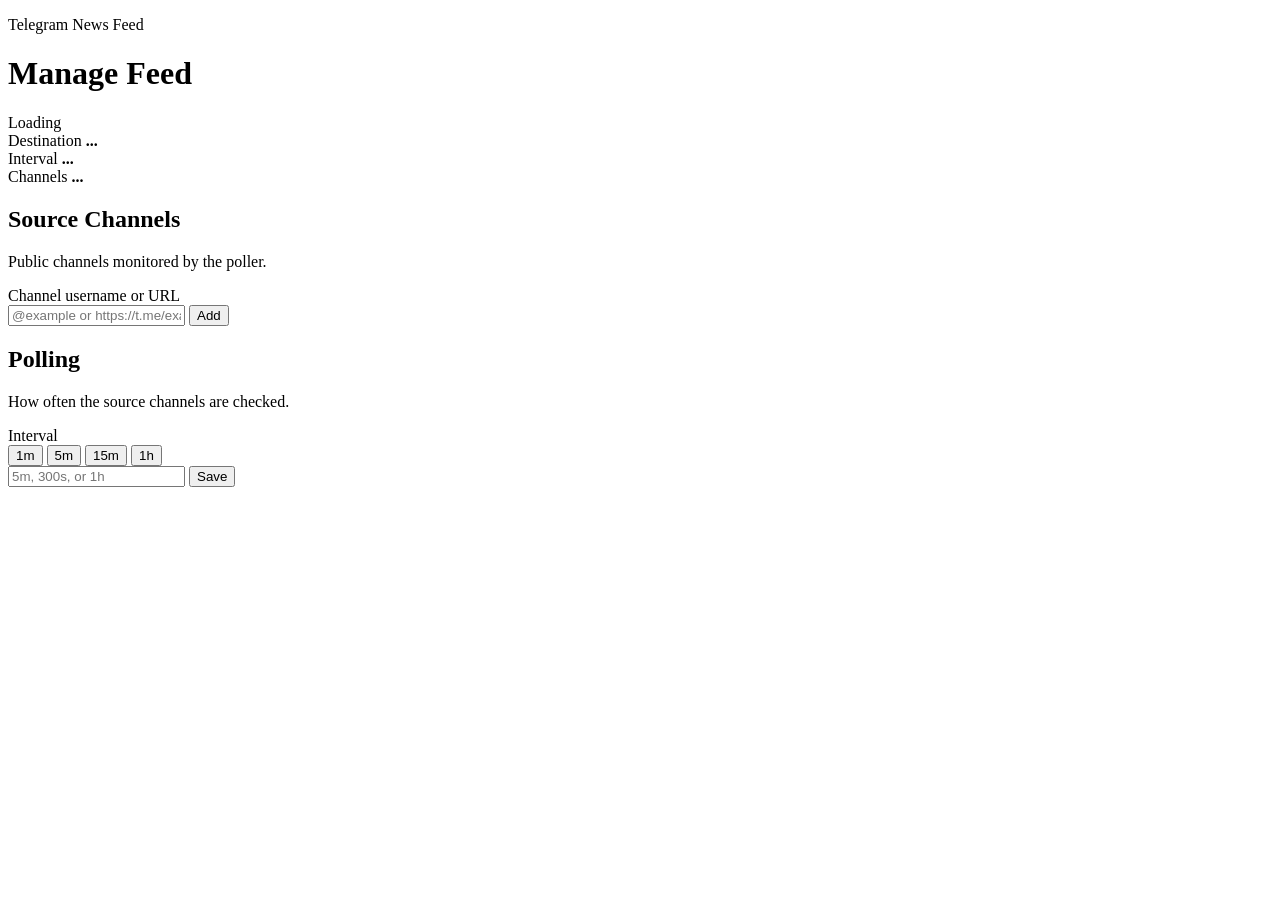
==== src/bot/mini_app/static/index.html @ 1c0e174d "Add Telegram Mini App management - Serve FastAPI Mini App API and static admin frontend  - Validate " ====
<!doctype html>
<html lang="en">
  <head>
    <meta charset="utf-8" />
    <meta name="viewport" content="width=device-width, initial-scale=1" />
    <title>News Feed</title>
    <link rel="stylesheet" href="/app/styles.css" />
    <script src="https://telegram.org/js/telegram-web-app.js"></script>
    <script src="/app/app.js" defer></script>
  </head>
  <body>
    <main class="shell">
      <header class="topbar">
        <div>
          <p class="eyebrow">Telegram News Feed</p>
          <h1>Manage Feed</h1>
        </div>
        <div class="status-pill" id="connection-status">Loading</div>
      </header>

      <section class="summary-grid" aria-label="Feed summary">
        <article class="metric">
          <span class="metric-label">Destination</span>
          <strong class="metric-value" id="destination-value">...</strong>
        </article>
        <article class="metric">
          <span class="metric-label">Interval</span>
          <strong class="metric-value" id="interval-value">...</strong>
        </article>
        <article class="metric">
          <span class="metric-label">Channels</span>
          <strong class="metric-value" id="channel-count-value">...</strong>
        </article>
      </section>

      <section class="panel" aria-labelledby="channels-heading">
        <div class="section-heading">
          <div>
            <h2 id="channels-heading">Source Channels</h2>
            <p>Public channels monitored by the poller.</p>
          </div>
        </div>

        <form class="form-row" id="add-channel-form">
          <label class="field-label" for="channel-input">Channel username or URL</label>
          <div class="input-action">
            <input id="channel-input" name="channel" autocomplete="off" placeholder="@example or https://t.me/example" />
            <button type="submit">Add</button>
          </div>
        </form>

        <div class="channel-list" id="channel-list"></div>
      </section>

      <section class="panel" aria-labelledby="settings-heading">
        <div class="section-heading">
          <div>
            <h2 id="settings-heading">Polling</h2>
            <p>How often the source channels are checked.</p>
          </div>
        </div>

        <form class="form-row" id="interval-form">
          <label class="field-label" for="interval-input">Interval</label>
          <div class="preset-row" role="group" aria-label="Interval presets">
            <button type="button" data-interval="1m">1m</button>
            <button type="button" data-interval="5m">5m</button>
            <button type="button" data-interval="15m">15m</button>
            <button type="button" data-interval="1h">1h</button>
          </div>
          <div class="input-action">
            <input id="interval-input" name="interval" autocomplete="off" placeholder="5m, 300s, or 1h" />
            <button type="submit">Save</button>
          </div>
        </form>
      </section>

      <p class="message" id="message" role="status"></p>
    </main>
  </body>
</html>
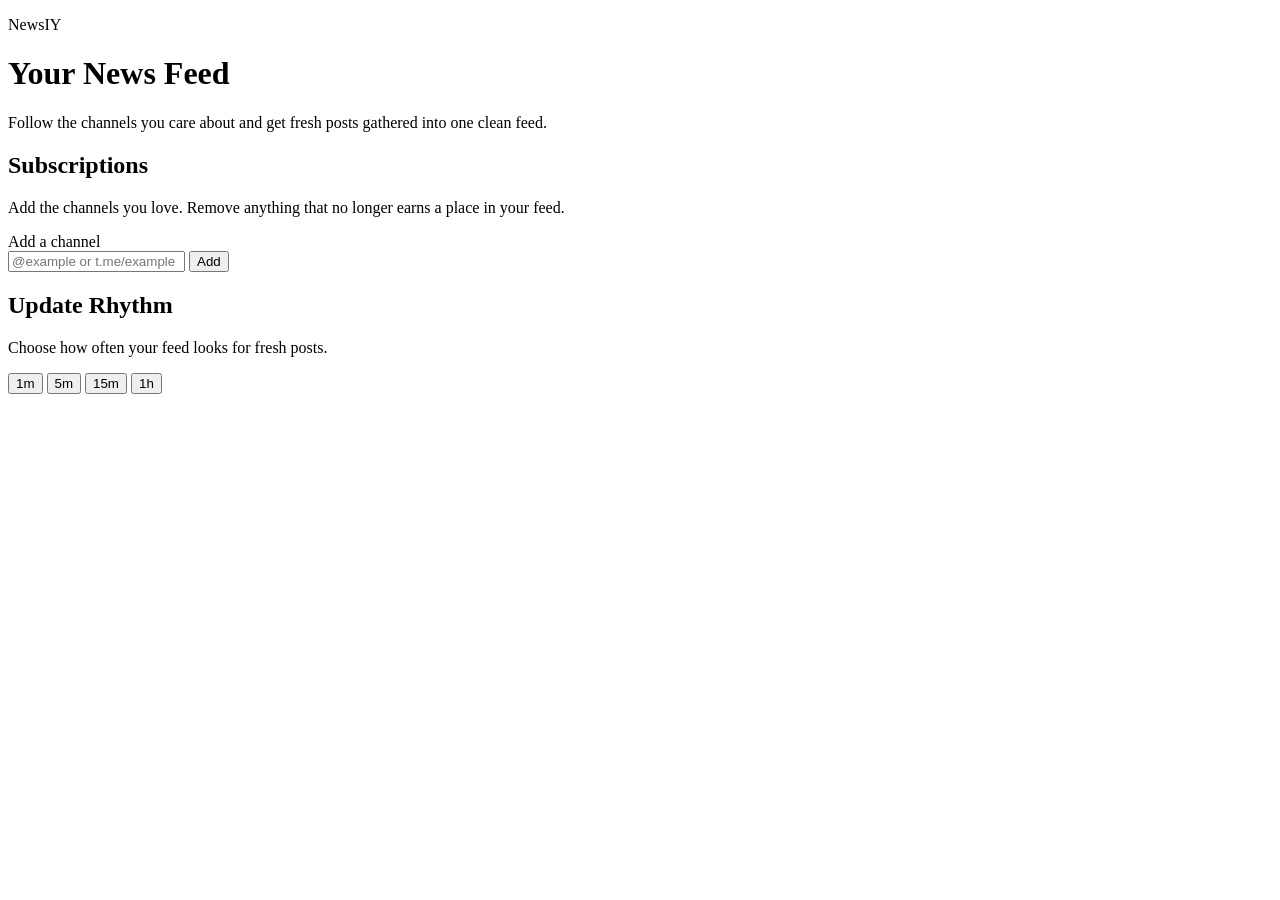
==== commit 574f0266: "Refine Mini App feed controls - Focus the Mini App on subscriptions and update rhythm  - Restrict po" ====
--- a/src/bot/mini_app/static/index.html
+++ b/src/bot/mini_app/static/index.html
@@ -12,39 +12,24 @@
     <main class="shell">
       <header class="topbar">
         <div>
-          <p class="eyebrow">Telegram News Feed</p>
-          <h1>Manage Feed</h1>
+          <p class="eyebrow">NewsIY</p>
+          <h1>Your News Feed</h1>
+          <p class="lead">Follow the channels you care about and get fresh posts gathered into one clean feed.</p>
         </div>
-        <div class="status-pill" id="connection-status">Loading</div>
       </header>
-
-      <section class="summary-grid" aria-label="Feed summary">
-        <article class="metric">
-          <span class="metric-label">Destination</span>
-          <strong class="metric-value" id="destination-value">...</strong>
-        </article>
-        <article class="metric">
-          <span class="metric-label">Interval</span>
-          <strong class="metric-value" id="interval-value">...</strong>
-        </article>
-        <article class="metric">
-          <span class="metric-label">Channels</span>
-          <strong class="metric-value" id="channel-count-value">...</strong>
-        </article>
-      </section>
 
       <section class="panel" aria-labelledby="channels-heading">
         <div class="section-heading">
           <div>
-            <h2 id="channels-heading">Source Channels</h2>
-            <p>Public channels monitored by the poller.</p>
+            <h2 id="channels-heading">Subscriptions</h2>
+            <p>Add the channels you love. Remove anything that no longer earns a place in your feed.</p>
           </div>
         </div>
 
         <form class="form-row" id="add-channel-form">
-          <label class="field-label" for="channel-input">Channel username or URL</label>
+          <label class="field-label" for="channel-input">Add a channel</label>
           <div class="input-action">
-            <input id="channel-input" name="channel" autocomplete="off" placeholder="@example or https://t.me/example" />
+            <input id="channel-input" name="channel" autocomplete="off" placeholder="@example or t.me/example" />
             <button type="submit">Add</button>
           </div>
         </form>
@@ -55,24 +40,17 @@
       <section class="panel" aria-labelledby="settings-heading">
         <div class="section-heading">
           <div>
-            <h2 id="settings-heading">Polling</h2>
-            <p>How often the source channels are checked.</p>
+            <h2 id="settings-heading">Update Rhythm</h2>
+            <p>Choose how often your feed looks for fresh posts.</p>
           </div>
         </div>
 
-        <form class="form-row" id="interval-form">
-          <label class="field-label" for="interval-input">Interval</label>
-          <div class="preset-row" role="group" aria-label="Interval presets">
-            <button type="button" data-interval="1m">1m</button>
-            <button type="button" data-interval="5m">5m</button>
-            <button type="button" data-interval="15m">15m</button>
-            <button type="button" data-interval="1h">1h</button>
-          </div>
-          <div class="input-action">
-            <input id="interval-input" name="interval" autocomplete="off" placeholder="5m, 300s, or 1h" />
-            <button type="submit">Save</button>
-          </div>
-        </form>
+        <div class="preset-row" role="group" aria-label="Update rhythm">
+          <button type="button" data-interval="1m">1m</button>
+          <button type="button" data-interval="5m">5m</button>
+          <button type="button" data-interval="15m">15m</button>
+          <button type="button" data-interval="1h">1h</button>
+        </div>
       </section>
 
       <p class="message" id="message" role="status"></p>
